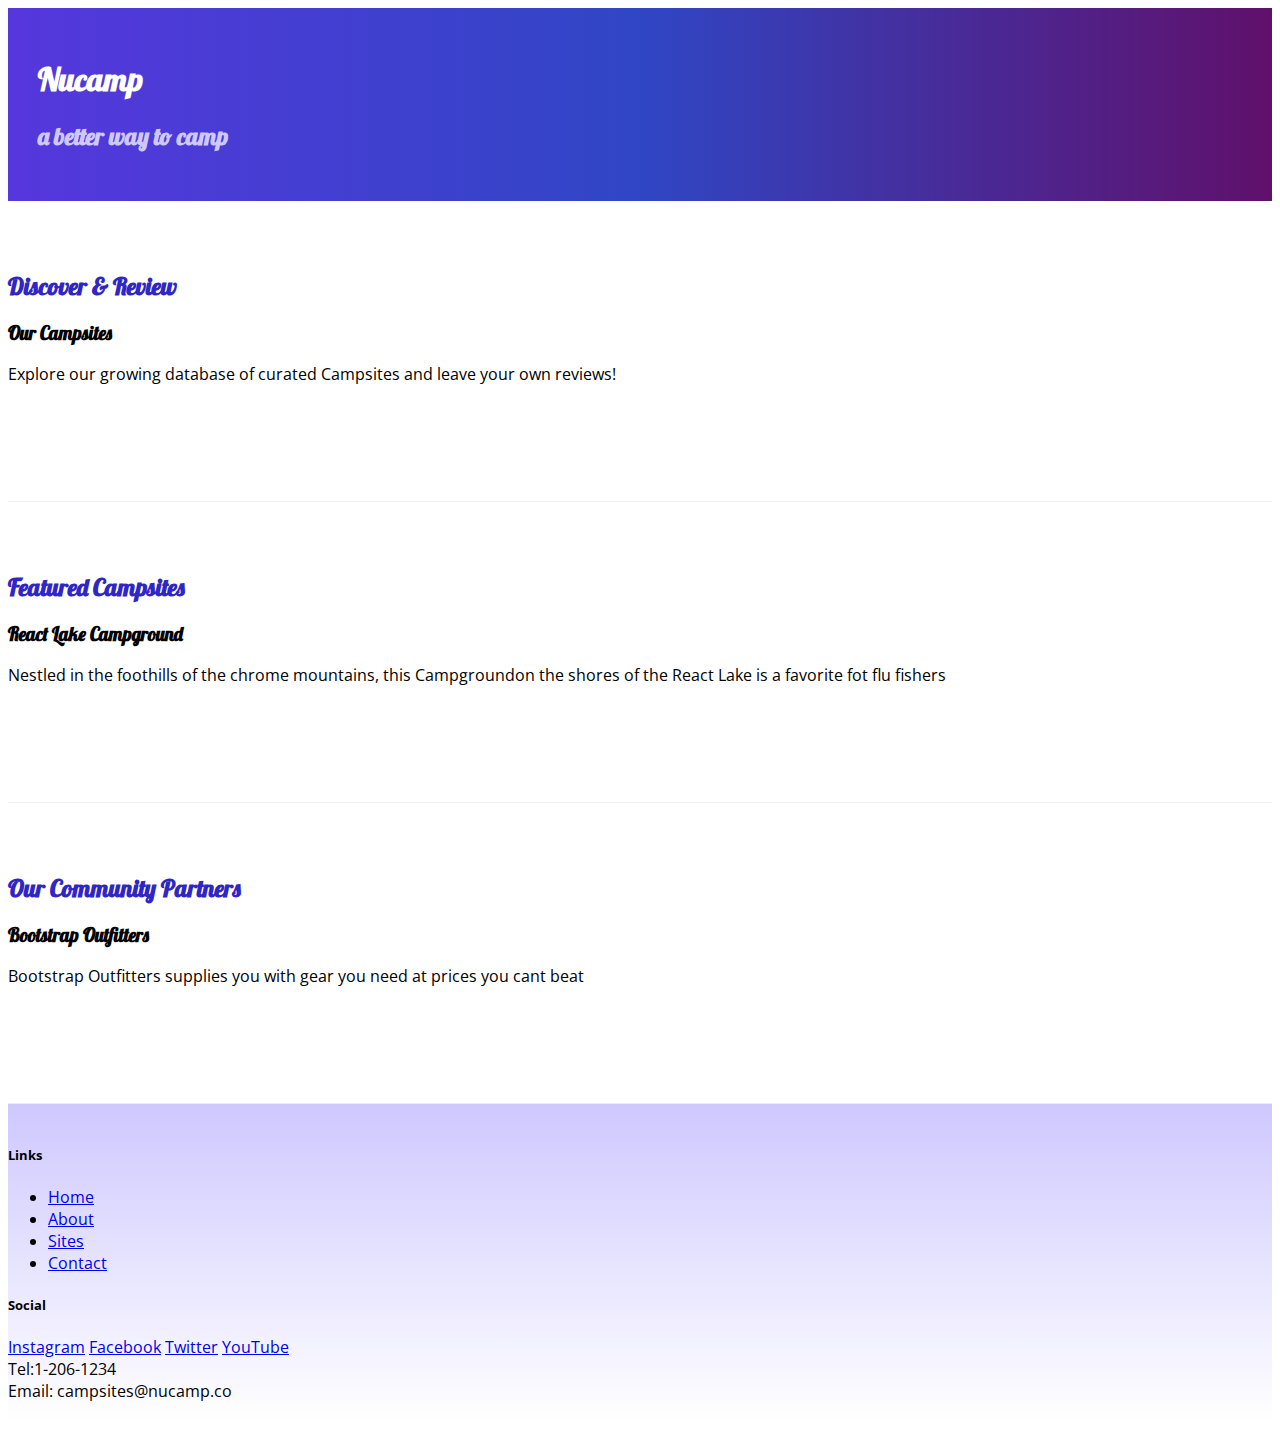
==== index.html @ 84087cc7 "Adding Custom Styles" ====
<!DOCTYPE html>
<html lang="en">
<head>
    <meta charset="UTF-8">
    <meta name="viewport" content="width=device-width, initial-scale=1.0">

    <!--bootstrap link-->
    <link href="https://cdn.jsdelivr.net/npm/bootstrap@5.2.3/dist/css/bootstrap.min.css" rel="stylesheet" integrity="sha384-rbsA2VBKQhggwzxH7pPCaAqO46MgnOM80zW1RWuH61DGLwZJEdK2Kadq2F9CUG65" crossorigin="anonymous"/>
    <!--other links-->
    <link rel="stylesheet" href="https://fonts.googleapis.com/css?family=Lobster|Open+Sans" />
    <link rel="stylesheet" href="css/style.css">

    <title>Nucamp: A Better way To Camp</title>
</head>
<body>

    <!--header-->
    <header>
        <div class="container">
            <div class="row">
                <div class="col">
                    <h1>Nucamp</h1>
                    <h2>a better way to camp</h2>
                </div>
            </div>        
        </div>
    </header>

    <!--main section-->
    <main class="container" >

        <!--discover section-->
        <section class="row row-content aligh-items-centre">
            <div class="col-sm-4 col-md-3 order-sm-last">
                <h2 class="text-sm-end">Discover & Review</h2>
            </div>
            <div class="col">
                <h3>Our Campsites</h3>
                <p>Explore our growing database of curated Campsites and leave your own reviews!</p>
            </div>
        </section>

        <!--feature section-->
        <section class="row row-content aligh-items-centre">
            <div class="col-sm-4 col-md-3">
                <h2 class="text-sm-end">Featured Campsites</h2>
            </div>    
            <div class="col">    
                <h3>React Lake Campground</h3>
                <p>Nestled in the foothills of the chrome mountains, this Campgroundon the shores of the React Lake is a favorite fot flu fishers</p>
            </div>    
            
        </section>

        <!--partner section-->
        <section class="row row-content aligh-items-centre">
            <div class="col-sm-4 col-md-3 order-sm-last">
                <h2 class="text-sm-end">Our Community Partners</h2>
            </div>
            <div class="col">
                <h3>Bootstrap Outfitters</h3>
                <p>Bootstrap Outfitters supplies you with gear you need at prices you cant beat </p>
            </div>
        </section>
    </main>

    <!--footer-->
    <footer>
        <div class="container">
            <div class="row">
                <div class="col-4 col-sm-2 offset-1">
                    <h5>Links</h5>
                    <ul class="list-unstyled">
                        <li><a href="#">Home</a></li>
                        <li><a href="#">About</a></li>
                        <li><a href="#">Sites</a></li>
                        <li><a href="#">Contact</a></li>
                </div>
                <div class="col-6 col-sm-5 text-centre">
                    <h5>Social</h5>
                    <a href="http://instagram.com/">Instagram</a>
                    <a href="http://facebook.com/">Facebook</a>
                    <a href="http://twitter.com/">Twitter</a>
                    <a href="http://youtube.com/">YouTube</a>
                </div>
                <div class="col-sm-4 text-centre">
                    Tel:1-206-1234<br>
                    Email: campsites@nucamp.co
                </div>
            </div>
        </div>        
    </footer>

    <script src="https://cdn.jsdelivr.net/npm/bootstrap@5.2.3/dist/js/bootstrap.bundle.min.js" integrity="sha384-kenU1KFdBIe4zVF0s0G1M5b4hcpxyD9F7jL+jjXkk+Q2h455rYXK/7HAuoJl+0I4" crossorigin="anonymous"></script>    
    
</body>
</html>
---- css/style.css ----
body{
    font-family: "Open Sans", sans-serif;
}

h1, h2, h3{
    font-family: "Lobster", cursive;
}

h2{
    color: #3026C5;
}

header{
    padding: 30px;
    background-image: linear-gradient(to right, #5637DD, #3046C5, #60106B);
    color: white;
}

header h2{
    color: #CEC8FF;
}

footer{
    background-image: linear-gradient(#CEC8FF, white);
    padding: 20px 0;
}

.row-content{
    padding: 50px 0;
    border-bottom: 1px ridge;
    min-height: 200px;
}
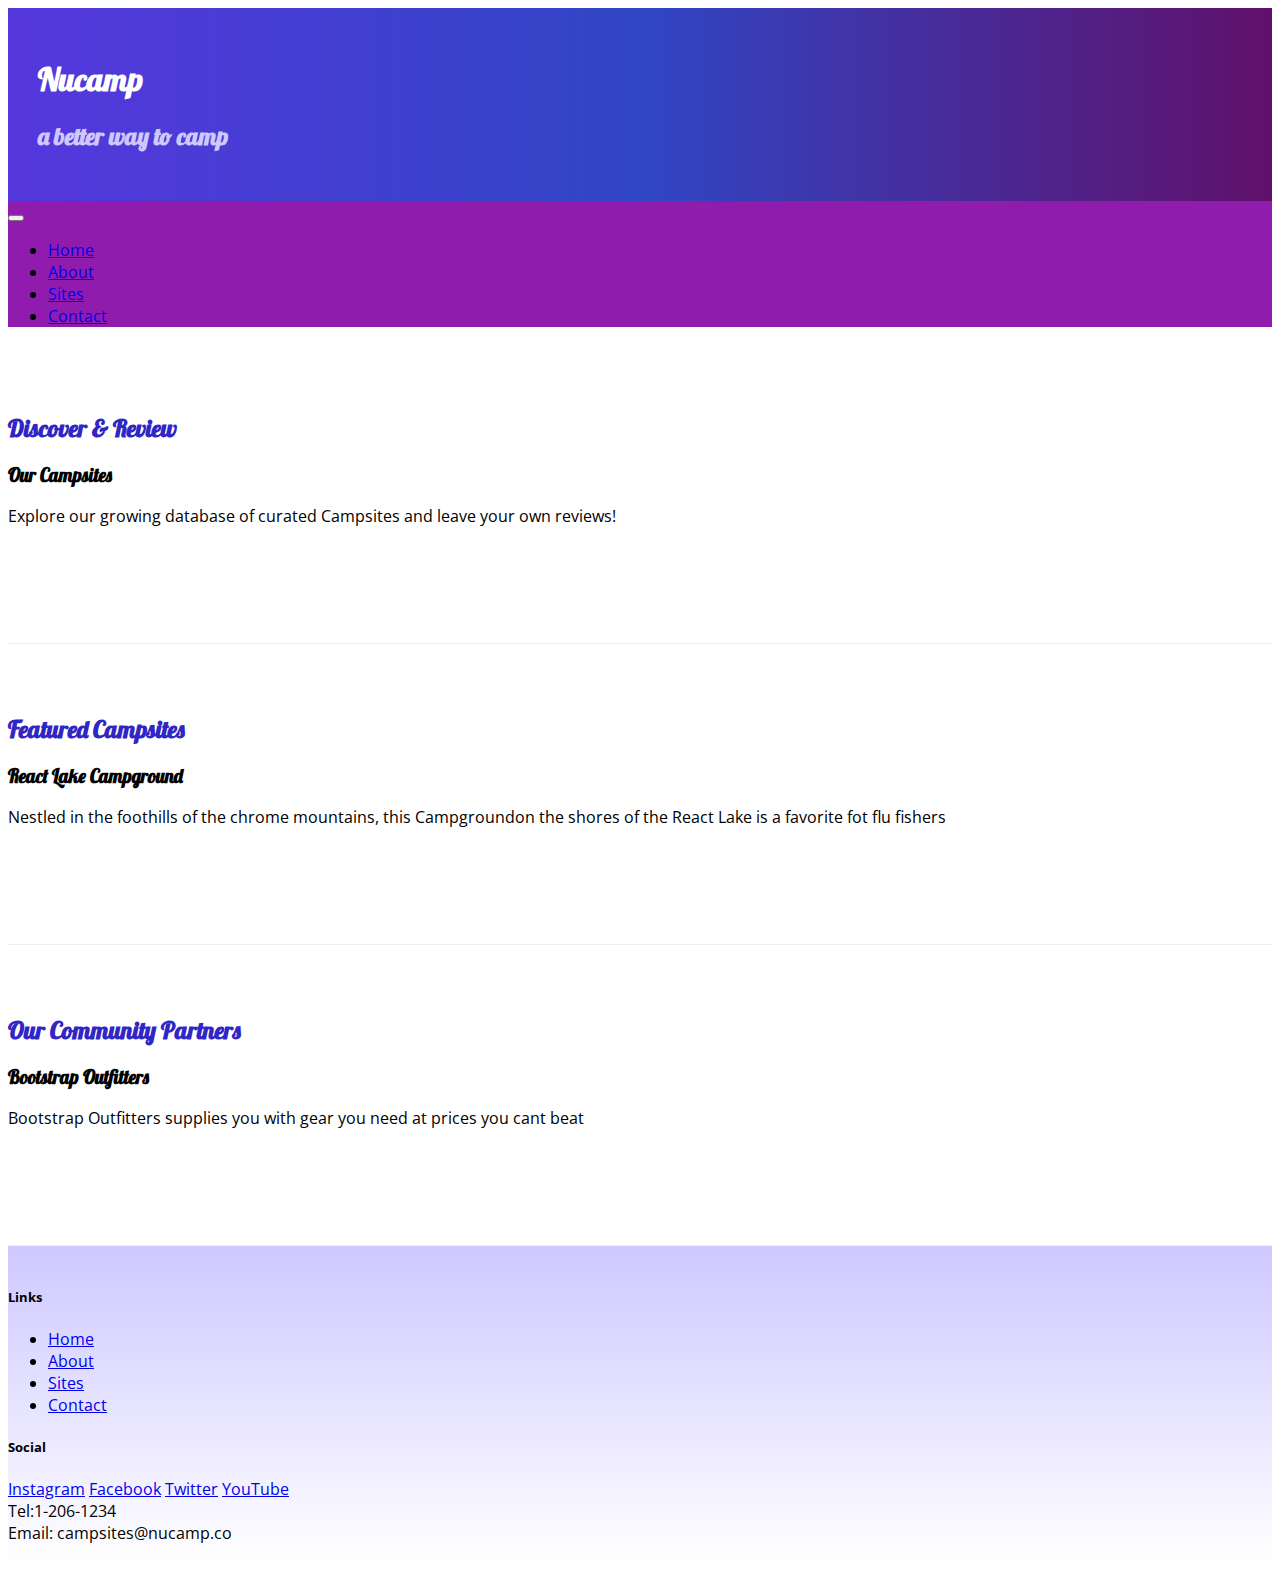
==== commit a7562984: "Added AboutUs page, navbar and breadcrumbs" ====
--- a/index.html
+++ b/index.html
@@ -12,6 +12,7 @@
 
     <title>Nucamp: A Better way To Camp</title>
 </head>
+
 <body>
 
     <!--header-->
@@ -25,6 +26,24 @@
             </div>        
         </div>
     </header>
+
+    <!-- navbar -->
+    <nav class="navbar navbar-expand-sm navbar-dark sticky-top">
+        <div class="container">
+            <button class="navbar-toggler ms-auto" type="button" data-bs-toggle="collapse" data-bs-target="#nucampNavbar">
+                <span class="navbar-toggler-icon"></span>
+            </button>
+            <div class="collapse navbar-collapse" id="nucampNavbar">
+                <ul class="navbar-nav">
+                    <li class="nav-item"><a class="nav-link active" href="#">Home</a></li>
+                    <li class="nav-item"><a class="nav-link" href="aboutus.html">About</a></li>
+                    <li class="nav-item"><a class="nav-link" href="#">Sites</a></li>
+                    <li class="nav-item"><a class="nav-link" href="#">Contact</a></li>
+                </ul>
+            </div>
+        </div>
+        
+    </nav>  
 
     <!--main section-->
     <main class="container" >
--- a/css/style.css
+++ b/css/style.css
@@ -29,4 +29,8 @@
     padding: 50px 0;
     border-bottom: 1px ridge;
     min-height: 200px;
+}
+
+.navbar{
+    background-color: #901CAD;
 }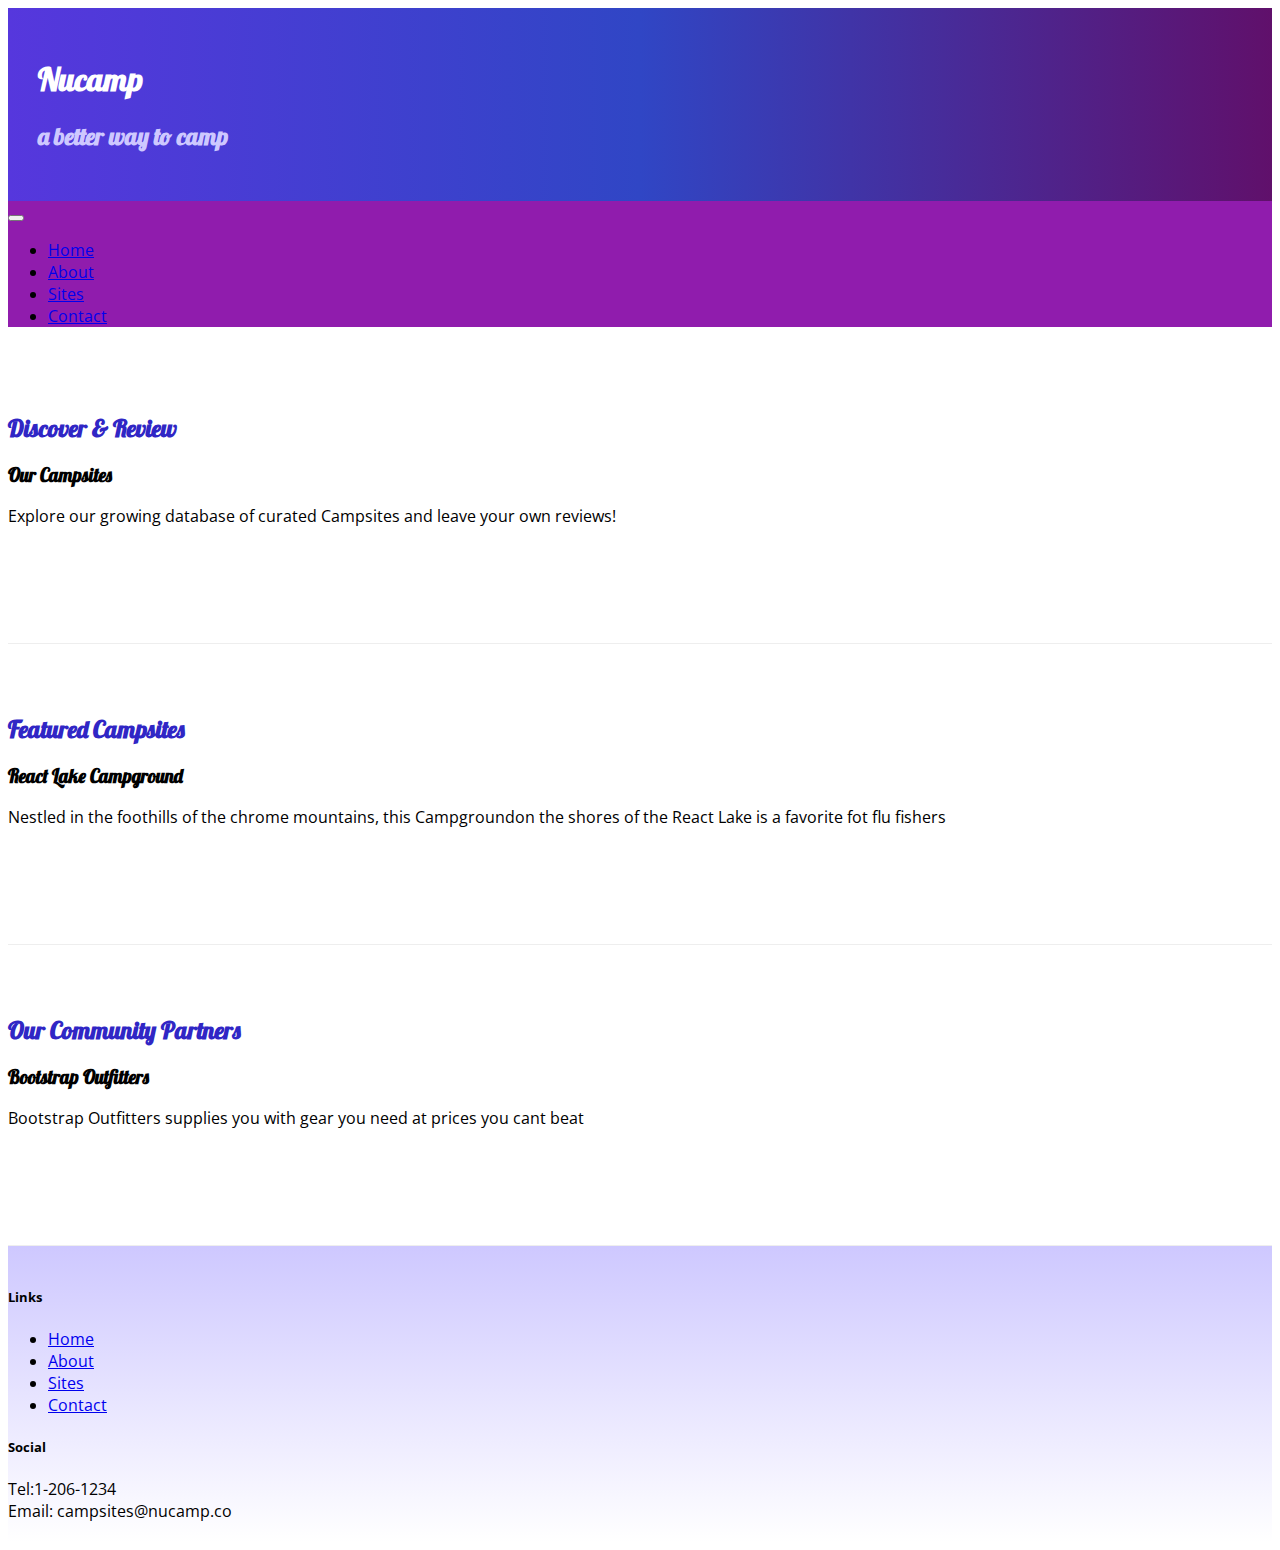
==== commit 99fd7033: "Added icons" ====
--- a/index.html
+++ b/index.html
@@ -6,6 +6,8 @@
 
     <!--bootstrap link-->
     <link href="https://cdn.jsdelivr.net/npm/bootstrap@5.2.3/dist/css/bootstrap.min.css" rel="stylesheet" integrity="sha384-rbsA2VBKQhggwzxH7pPCaAqO46MgnOM80zW1RWuH61DGLwZJEdK2Kadq2F9CUG65" crossorigin="anonymous"/>
+    <!--fontawesome-->
+    <link rel="stylesheet" href="https://cdnjs.cloudflare.com/ajax/libs/font-awesome/6.2.1/css/all.min.css" integrity="sha512-MV7K8+y+gLIBoVD59lQIYicR65iaqukzvf/nwasF0nqhPay5w/9lJmVM2hMDcnK1OnMGCdVK+iQrJ7lzPJQd1w==" crossorigin="anonymous" referrerpolicy="no-referrer"/>
     <!--other links-->
     <link rel="stylesheet" href="https://fonts.googleapis.com/css?family=Lobster|Open+Sans" />
     <link rel="stylesheet" href="css/style.css">
@@ -35,10 +37,10 @@
             </button>
             <div class="collapse navbar-collapse" id="nucampNavbar">
                 <ul class="navbar-nav">
-                    <li class="nav-item"><a class="nav-link active" href="#">Home</a></li>
-                    <li class="nav-item"><a class="nav-link" href="aboutus.html">About</a></li>
-                    <li class="nav-item"><a class="nav-link" href="#">Sites</a></li>
-                    <li class="nav-item"><a class="nav-link" href="#">Contact</a></li>
+                    <li class="nav-item"><a class="nav-link active" href="#"><i class="fa-solid fa-house fa-lg"></i> Home</a></li>
+                    <li class="nav-item"><a class="nav-link" href="aboutus.html"><i class="fa-solid fa-info fa-lg"></i> About</a></li>
+                    <li class="nav-item"><a class="nav-link" href="#"><i class="fa-solid fa-list fa-lg"></i> Sites</a></li>
+                    <li class="nav-item"><a class="nav-link" href="#"><i class="fa-solid fa-address-card fa-lg"></i> Contact</a></li>
                 </ul>
             </div>
         </div>
@@ -97,14 +99,14 @@
                 </div>
                 <div class="col-6 col-sm-5 text-centre">
                     <h5>Social</h5>
-                    <a href="http://instagram.com/">Instagram</a>
-                    <a href="http://facebook.com/">Facebook</a>
-                    <a href="http://twitter.com/">Twitter</a>
-                    <a href="http://youtube.com/">YouTube</a>
+                    <a href="http://instagram.com/"><i class="fa-brands fa-instagram fa-xl"></i></a>
+                    <a href="http://facebook.com/"><i class="fa-brands fa-facebook fa-xl"></i></a>
+                    <a href="http://twitter.com/"><i class="fa-brands fa-twitter fa-xl"></i></a>
+                    <a href="http://youtube.com/"><i class="fa-brands fa-youtube fa-xl"></i></a>
                 </div>
                 <div class="col-sm-4 text-centre">
-                    Tel:1-206-1234<br>
-                    Email: campsites@nucamp.co
+                    <i class="fa-solid fa-phone fa-lg text-primary"></i> Tel:1-206-1234<br>
+                    <i class="fa-solid fa-envelope fa-lg text-primary"></i> Email: campsites@nucamp.co
                 </div>
             </div>
         </div>        
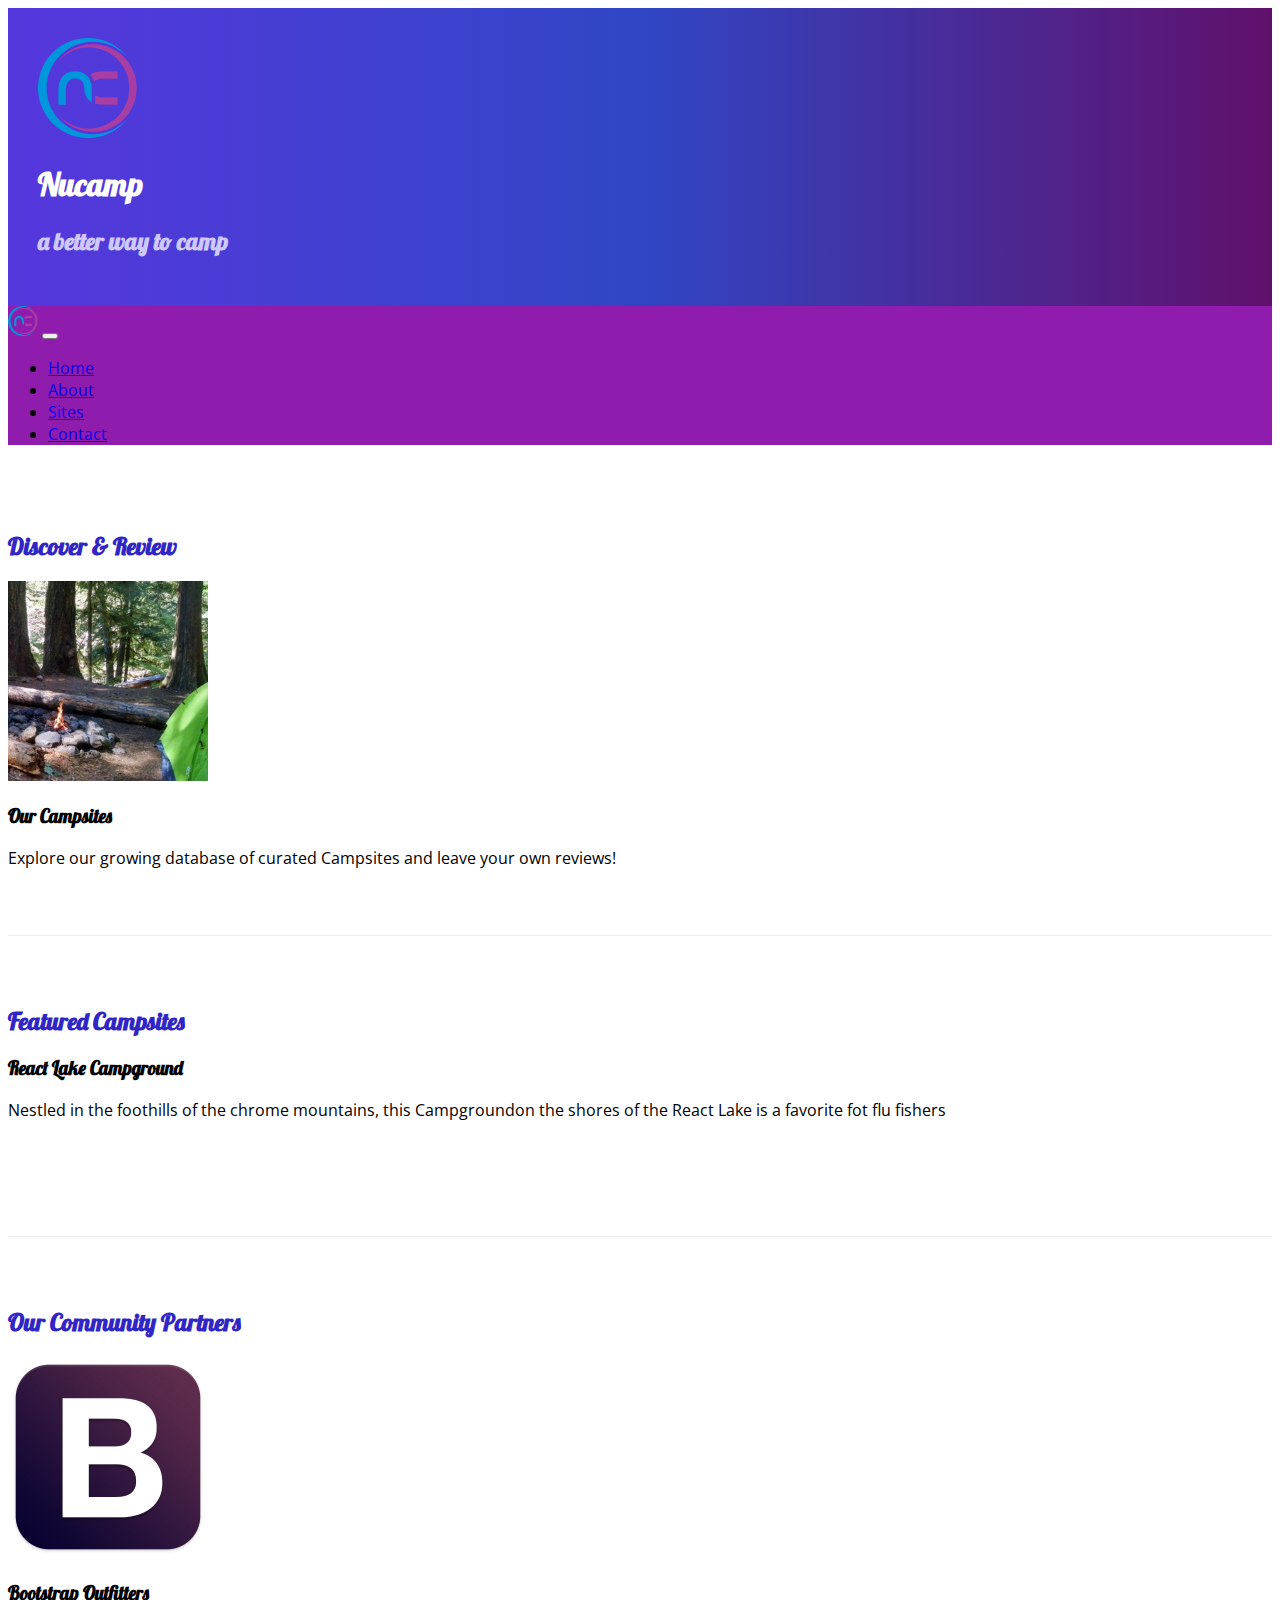
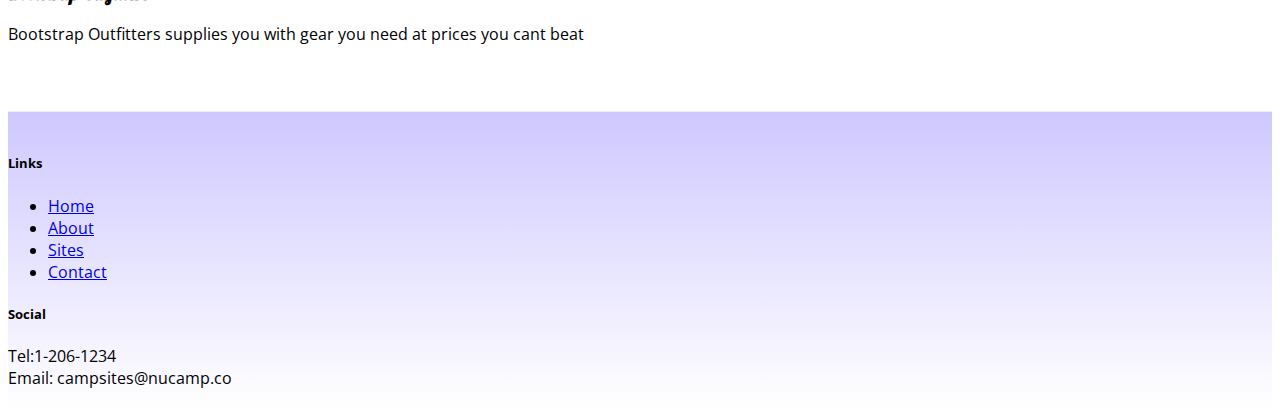
==== commit 4b136a20: "Images and Flex Utility" ====
--- a/index.html
+++ b/index.html
@@ -21,6 +21,9 @@
     <header>
         <div class="container">
             <div class="row">
+                <div class="col-4 col-sm-3 col-md-2 align-self-centre">
+                    <img src="img/img/logo.png" class="img-fluid">
+                </div>
                 <div class="col">
                     <h1>Nucamp</h1>
                     <h2>a better way to camp</h2>
@@ -32,7 +35,8 @@
     <!-- navbar -->
     <nav class="navbar navbar-expand-sm navbar-dark sticky-top">
         <div class="container">
-            <button class="navbar-toggler ms-auto" type="button" data-bs-toggle="collapse" data-bs-target="#nucampNavbar">
+            <a href="#" class="navbar-brand"><img src="img/img/logo.png" height="30" width="30"></a>
+            <button class="navbar-toggler" type="button" data-bs-toggle="collapse" data-bs-target="#nucampNavbar">
                 <span class="navbar-toggler-icon"></span>
             </button>
             <div class="collapse navbar-collapse" id="nucampNavbar">
@@ -40,7 +44,7 @@
                     <li class="nav-item"><a class="nav-link active" href="#"><i class="fa-solid fa-house fa-lg"></i> Home</a></li>
                     <li class="nav-item"><a class="nav-link" href="aboutus.html"><i class="fa-solid fa-info fa-lg"></i> About</a></li>
                     <li class="nav-item"><a class="nav-link" href="#"><i class="fa-solid fa-list fa-lg"></i> Sites</a></li>
-                    <li class="nav-item"><a class="nav-link" href="#"><i class="fa-solid fa-address-card fa-lg"></i> Contact</a></li>
+                    <li class="nav-item"><a class="nav-link" href="contactus.html"><i class="fa-solid fa-address-card fa-lg"></i> Contact</a></li>
                 </ul>
             </div>
         </div>
@@ -56,8 +60,13 @@
                 <h2 class="text-sm-end">Discover & Review</h2>
             </div>
             <div class="col">
-                <h3>Our Campsites</h3>
-                <p>Explore our growing database of curated Campsites and leave your own reviews!</p>
+                <div class="d-flex">
+                    <img src="img/img/breadcrumb-trail-thumb.jpg" alt="breadcrumb trail" class="me-3 img-thumbnail">
+                    <div class="align-self-centre">
+                        <h3>Our Campsites</h3>
+                        <p>Explore our growing database of curated Campsites and leave your own reviews!</p>
+                    </div>
+                </div>
             </div>
         </section>
 
@@ -79,8 +88,13 @@
                 <h2 class="text-sm-end">Our Community Partners</h2>
             </div>
             <div class="col">
-                <h3>Bootstrap Outfitters</h3>
-                <p>Bootstrap Outfitters supplies you with gear you need at prices you cant beat </p>
+                <div class="d-flex">
+                    <img src="img/img/bootstrap-thumb.png" alt="Bootstrap Outfitters" class="me-3 img-thumbnail">
+                    <div class="align-self-centre">
+                        <h3>Bootstrap Outfitters</h3>
+                        <p>Bootstrap Outfitters supplies you with gear you need at prices you cant beat </p>
+                    </div>
+                </div>
             </div>
         </section>
     </main>
@@ -93,9 +107,9 @@
                     <h5>Links</h5>
                     <ul class="list-unstyled">
                         <li><a href="#">Home</a></li>
-                        <li><a href="#">About</a></li>
+                        <li><a href="aboutus.html">About</a></li>
                         <li><a href="#">Sites</a></li>
-                        <li><a href="#">Contact</a></li>
+                        <li><a href="contactus.html">Contact</a></li>
                 </div>
                 <div class="col-6 col-sm-5 text-centre">
                     <h5>Social</h5>
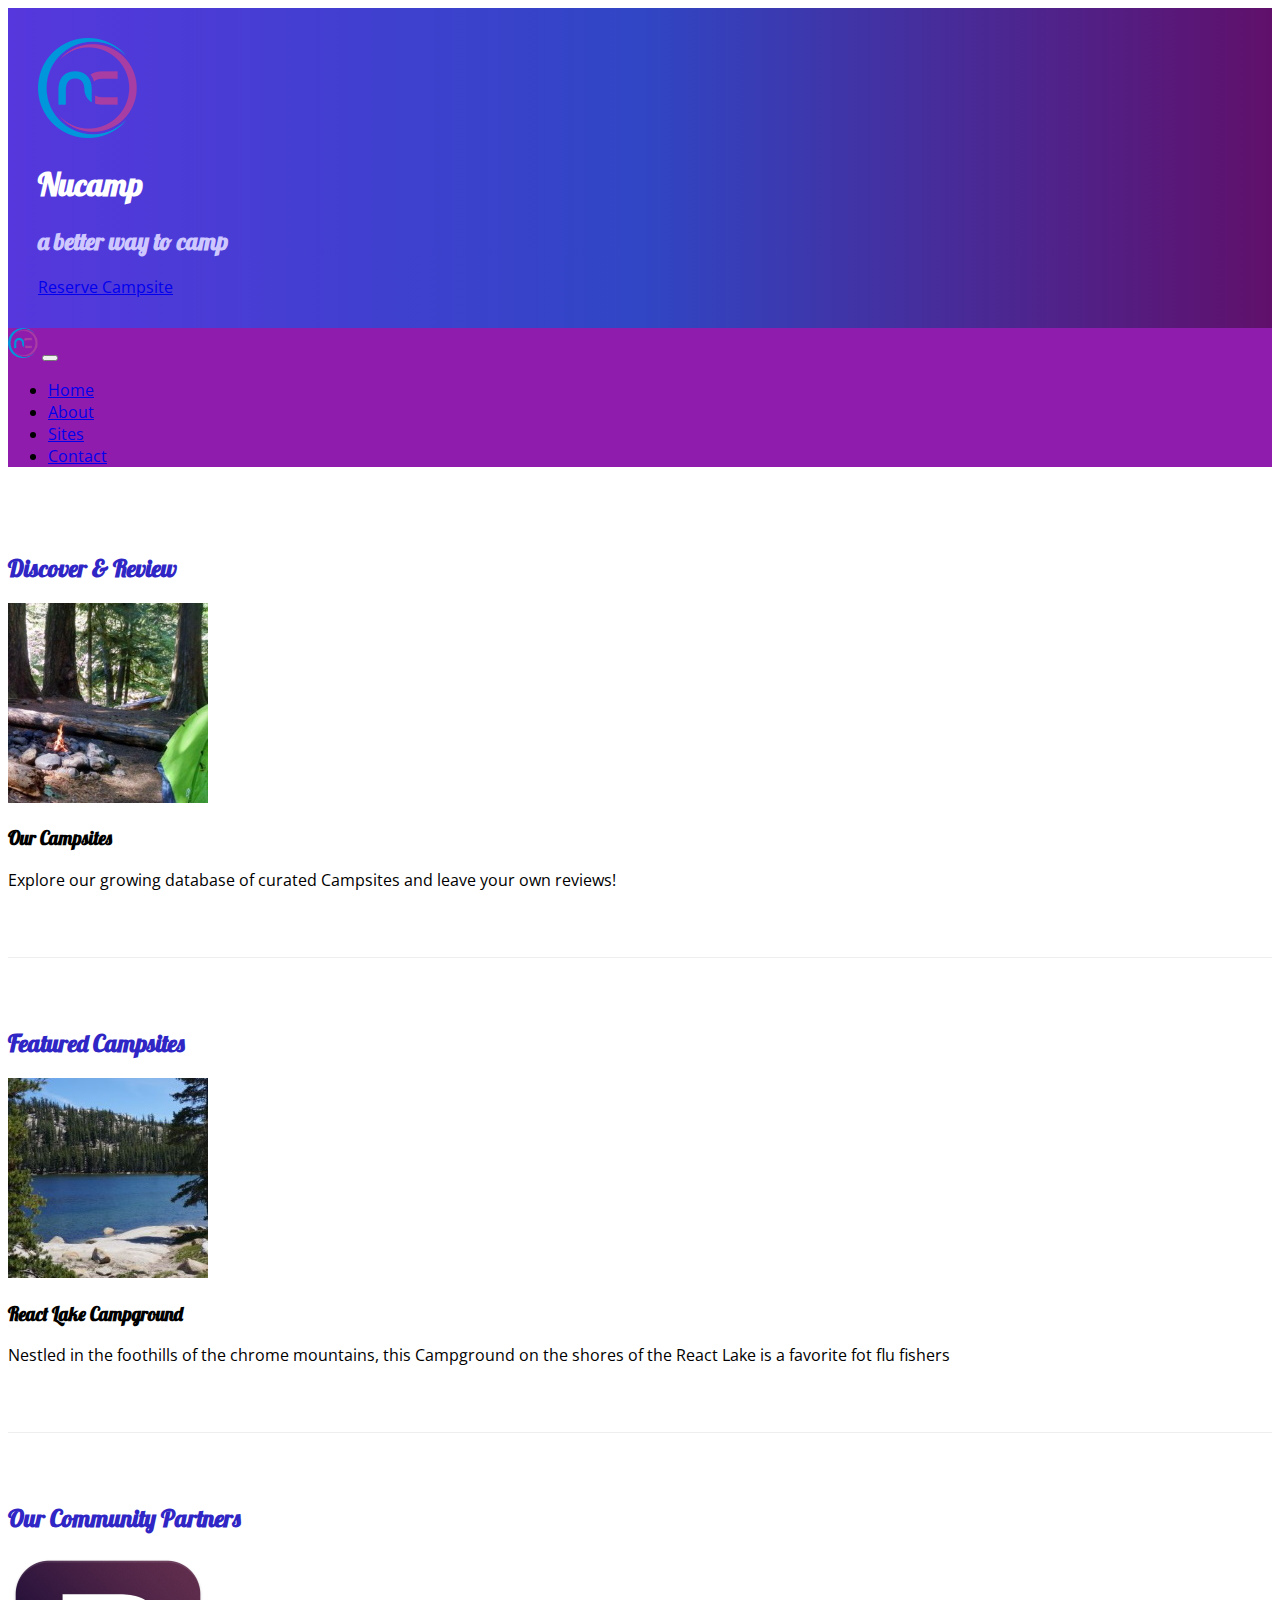
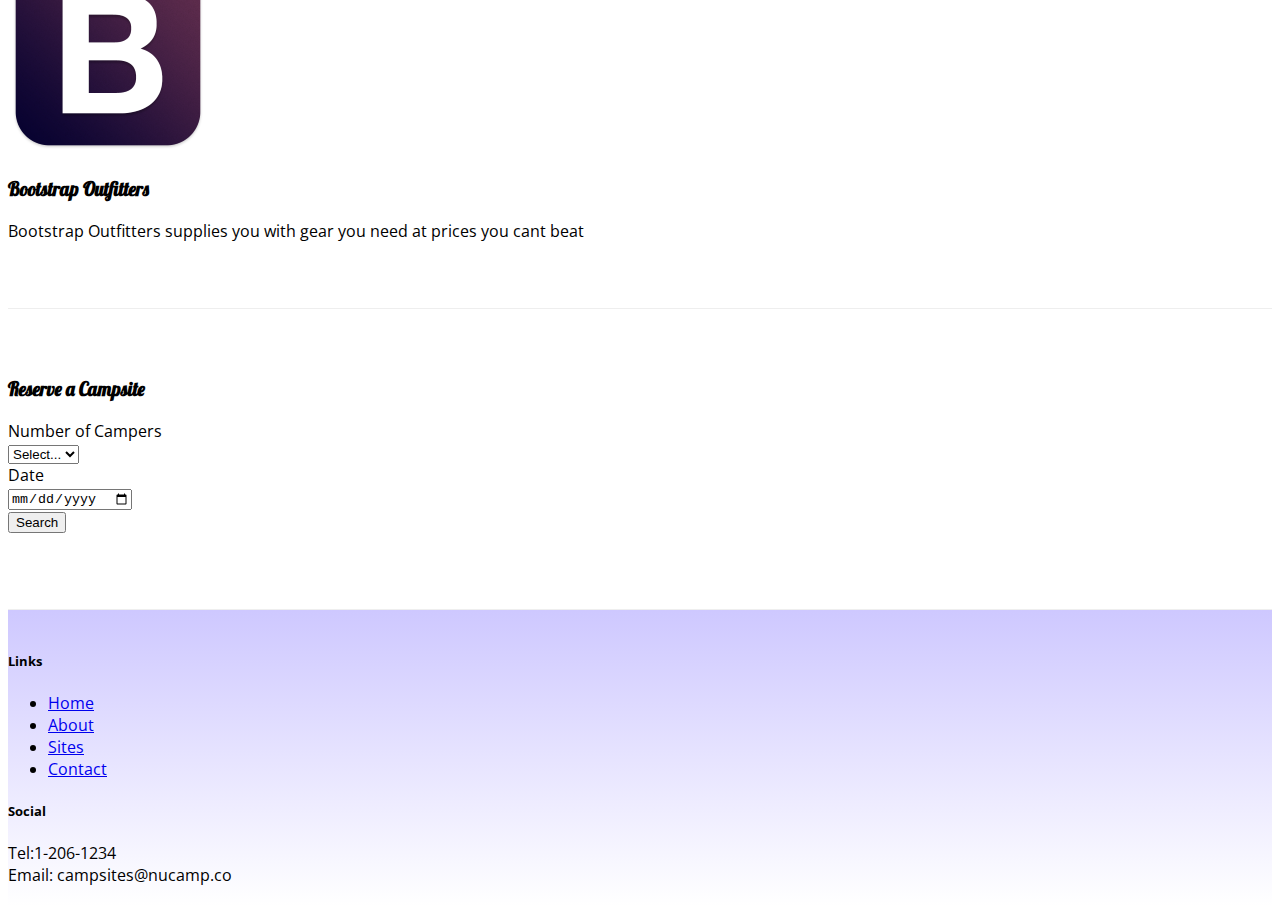
==== commit 26039514: "Week 3 Workshop" ====
--- a/index.html
+++ b/index.html
@@ -28,7 +28,10 @@
                     <h1>Nucamp</h1>
                     <h2>a better way to camp</h2>
                 </div>
-            </div>        
+                <div class="col-2 d-flex justify-content-end align-items-center">
+                    <a href="#numberOfCampers" class="btn btn-info text-white">Reserve Campsite</a>
+                </div>
+            </div>       
         </div>
     </header>
 
@@ -75,9 +78,14 @@
             <div class="col-sm-4 col-md-3">
                 <h2 class="text-sm-end">Featured Campsites</h2>
             </div>    
-            <div class="col">    
-                <h3>React Lake Campground</h3>
-                <p>Nestled in the foothills of the chrome mountains, this Campgroundon the shores of the React Lake is a favorite fot flu fishers</p>
+            <div class="col">
+                <div class="d-flex flex-row-reverse">
+                    <img src="img/img/react-lake-thumb.jpg" alt="React Lake" class="me-3 img-thumbnail">
+                    <div class="align-self-centre">
+                        <h3>React Lake Campground</h3>
+                        <p>Nestled in the foothills of the chrome mountains, this Campground on the shores of the React Lake is a favorite fot flu fishers</p>
+                    </div>
+                </div>
             </div>    
             
         </section>
@@ -93,6 +101,44 @@
                     <div class="align-self-centre">
                         <h3>Bootstrap Outfitters</h3>
                         <p>Bootstrap Outfitters supplies you with gear you need at prices you cant beat </p>
+                    </div>
+                </div>
+            </div>
+        </section>
+
+        <!--form content-->
+        <section class="row row-content">
+            <div class="col-sm-9 mx-auto">
+                <div class="card">
+                    <h3 class="card-header bg-info text-white">Reserve a Campsite</h3>
+                    <div class="card-body">
+                        <form class="reserveForm">
+                            <div class="row mb-3">
+                                <label for="numberOfCampers" class="col-form-label col">Number of Campers</label>
+                                <div class="col">
+                                    <select name="numberOfCampers" id="numberOfCampers" class="form-select">
+                                        <option value="selected">Select...</option>
+                                        <option value="1">1</option>
+                                        <option value="2">2</option>
+                                        <option value="3">3</option>
+                                        <option value="4">4</option>
+                                        <option value="5">5</option>
+                                        <option value="6">6</option>
+                                    </select>    
+                                </div>
+                            </div>
+                            <div class="row mb-3">
+                                 <label for="date" class="col-form-label">Date</label>
+                                 <div class="col">
+                                    <input type="date" class="form-control" id="date" name="date" placeholder="Select Date">
+                                 </div>
+                            </div>
+                            <div class="row">
+                                <div class="col">
+                                    <button class="btn btn-primary" type="submit">Search</button>
+                                </div>
+                            </div>
+                        </form>
                     </div>
                 </div>
             </div>
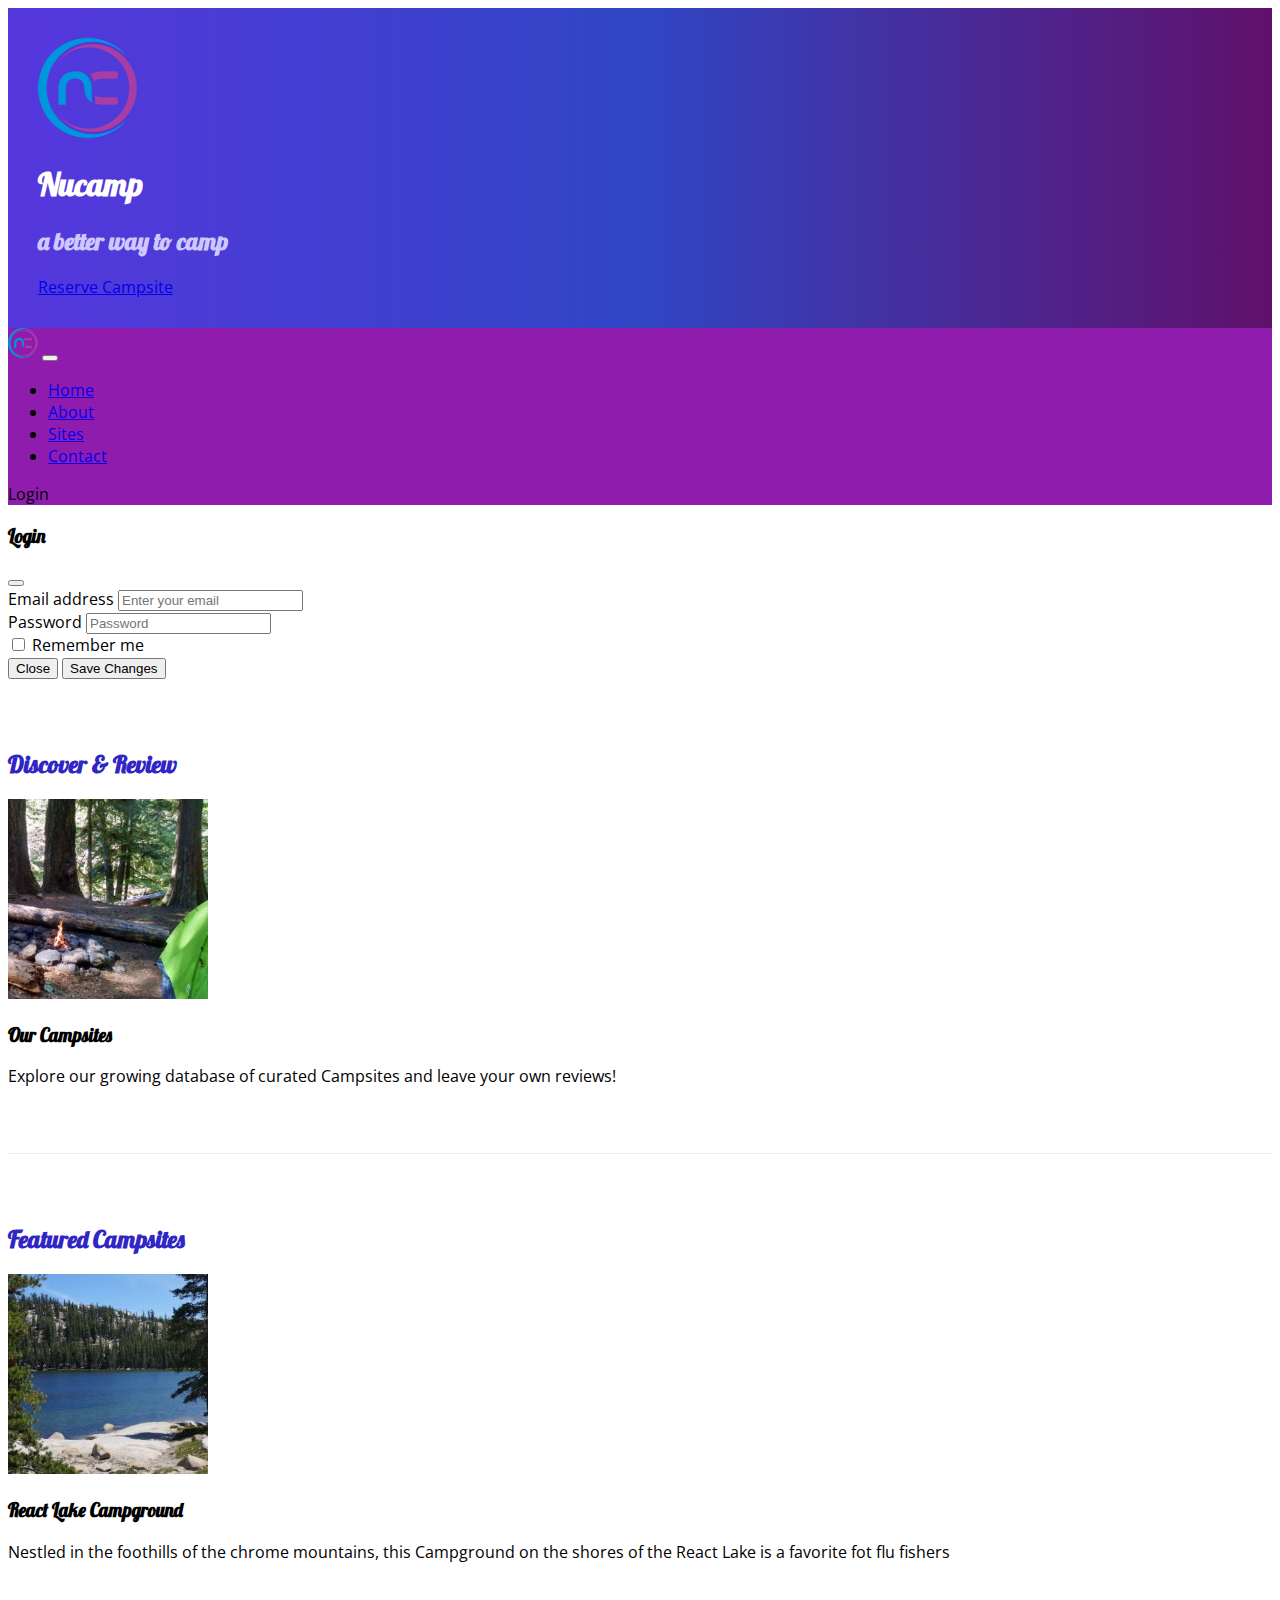
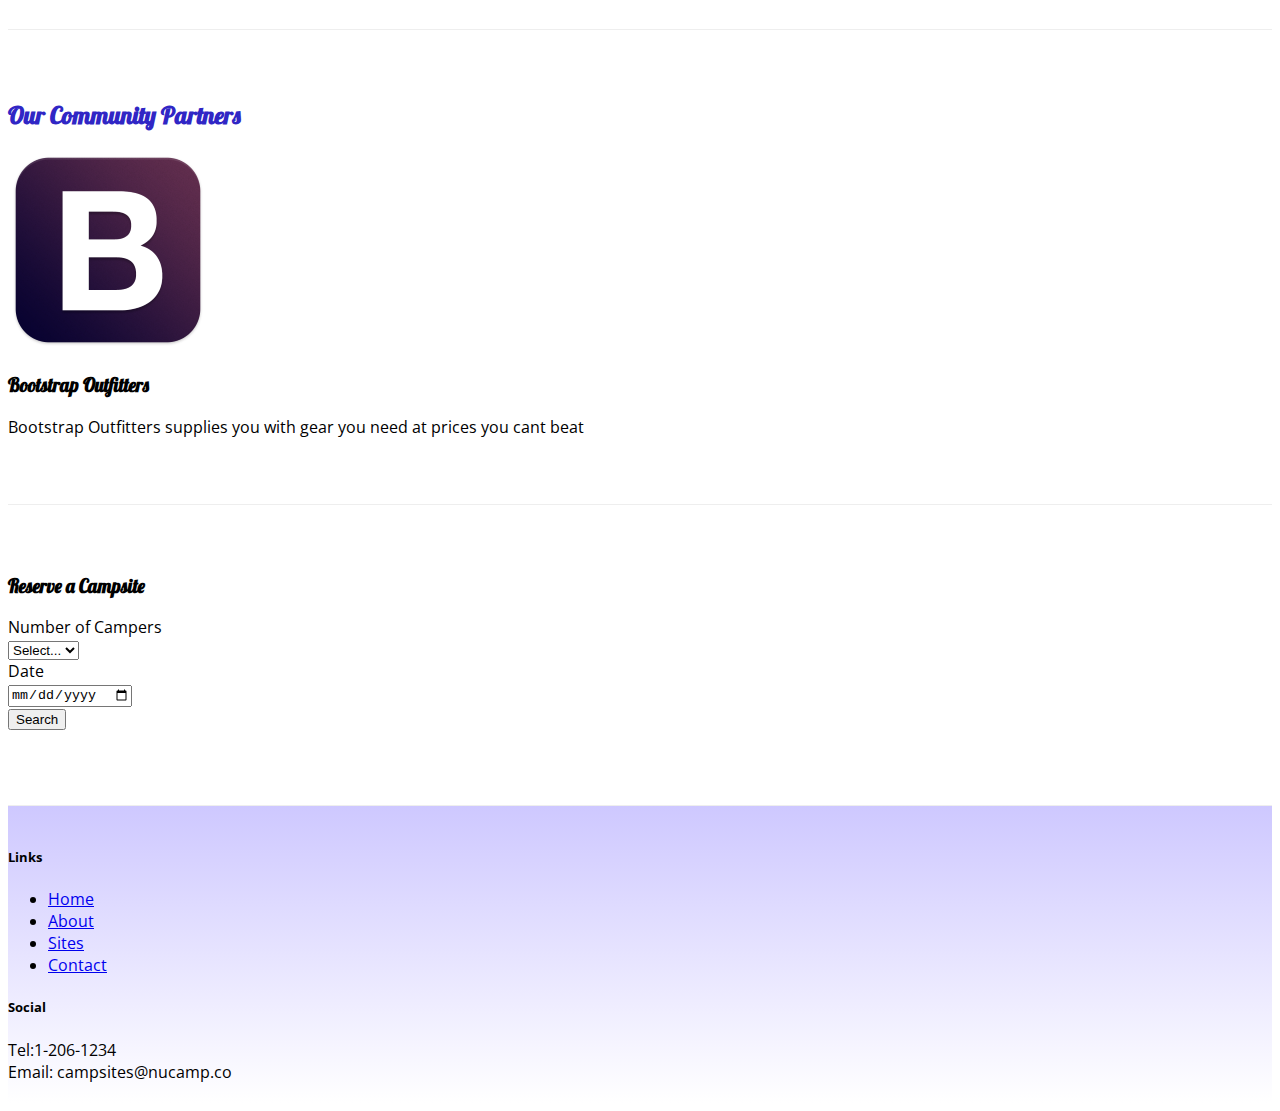
==== commit ec4fe117: "Modal" ====
--- a/index.html
+++ b/index.html
@@ -49,10 +49,52 @@
                     <li class="nav-item"><a class="nav-link" href="#"><i class="fa-solid fa-list fa-lg"></i> Sites</a></li>
                     <li class="nav-item"><a class="nav-link" href="contactus.html"><i class="fa-solid fa-address-card fa-lg"></i> Contact</a></li>
                 </ul>
+                <span class="navbar-text ms-auto">
+                    <a role="button" data-bs-toggle="modal" data-bs-target="#loginModal">
+                        <i class="fa-solid fa-right-to-bracket"></i>Login
+                    </a>
+                </span>
             </div>
         </div>
         
-    </nav>  
+    </nav>
+    <!--login modal-->
+    <div class="modal fade" id="loginModal">
+        <div class="modal-dialog bg-light">
+            <div class="modal-header">
+                <h3 class="modal-title">Login</h3>
+                <button class="btn-close" type="button" data-bs-dismiss="modal" aria-label="close"></button>
+            </div>
+            <div class="modal-body">
+                <div class="container-fluid">
+                    <form>
+                        <div class="row">
+                            <div class="mb-3 col-12">
+                                <label for="loginEmail" class="sr-only">Email address</label>
+                                <input type="email" class="form-control form-control-sm" placeholder="Enter your email" id="loginEmail">
+                            </div>
+                            <div class="mb-3 col-12">
+                                <label for="loginPassword" class="sr-only">Password</label>
+                                <input type="password" id="loginPassword" placeholder="Password" class="form-control form-control-sm">
+                            </div>
+                            <div class="col">
+                                <div class="form-check mb-3">
+                                    <input type="checkbox" class="form-check-input">
+                                    <label class="form-check-label">Remember me</label>
+                                </div>
+                            </div>
+                        </div>
+                        <div class="row">
+                            <div class="col">
+                                <button class="btn btn-secondary" type="button" data-bs-dismiss="modal">Close</button>
+                                <button class="btn btn-primary" type="button">Save Changes</button>
+                            </div>
+                        </div>
+                    </form>
+                </div>
+            </div>
+        </div>
+    </div>  
 
     <!--main section-->
     <main class="container" >
--- a/css/style.css
+++ b/css/style.css
@@ -33,4 +33,10 @@
 
 .navbar{
     background-color: #901CAD;
+}
+
+.tab-content{
+    border: 1px solid #DDD;
+    border-top: none;
+    padding: 10px;
 }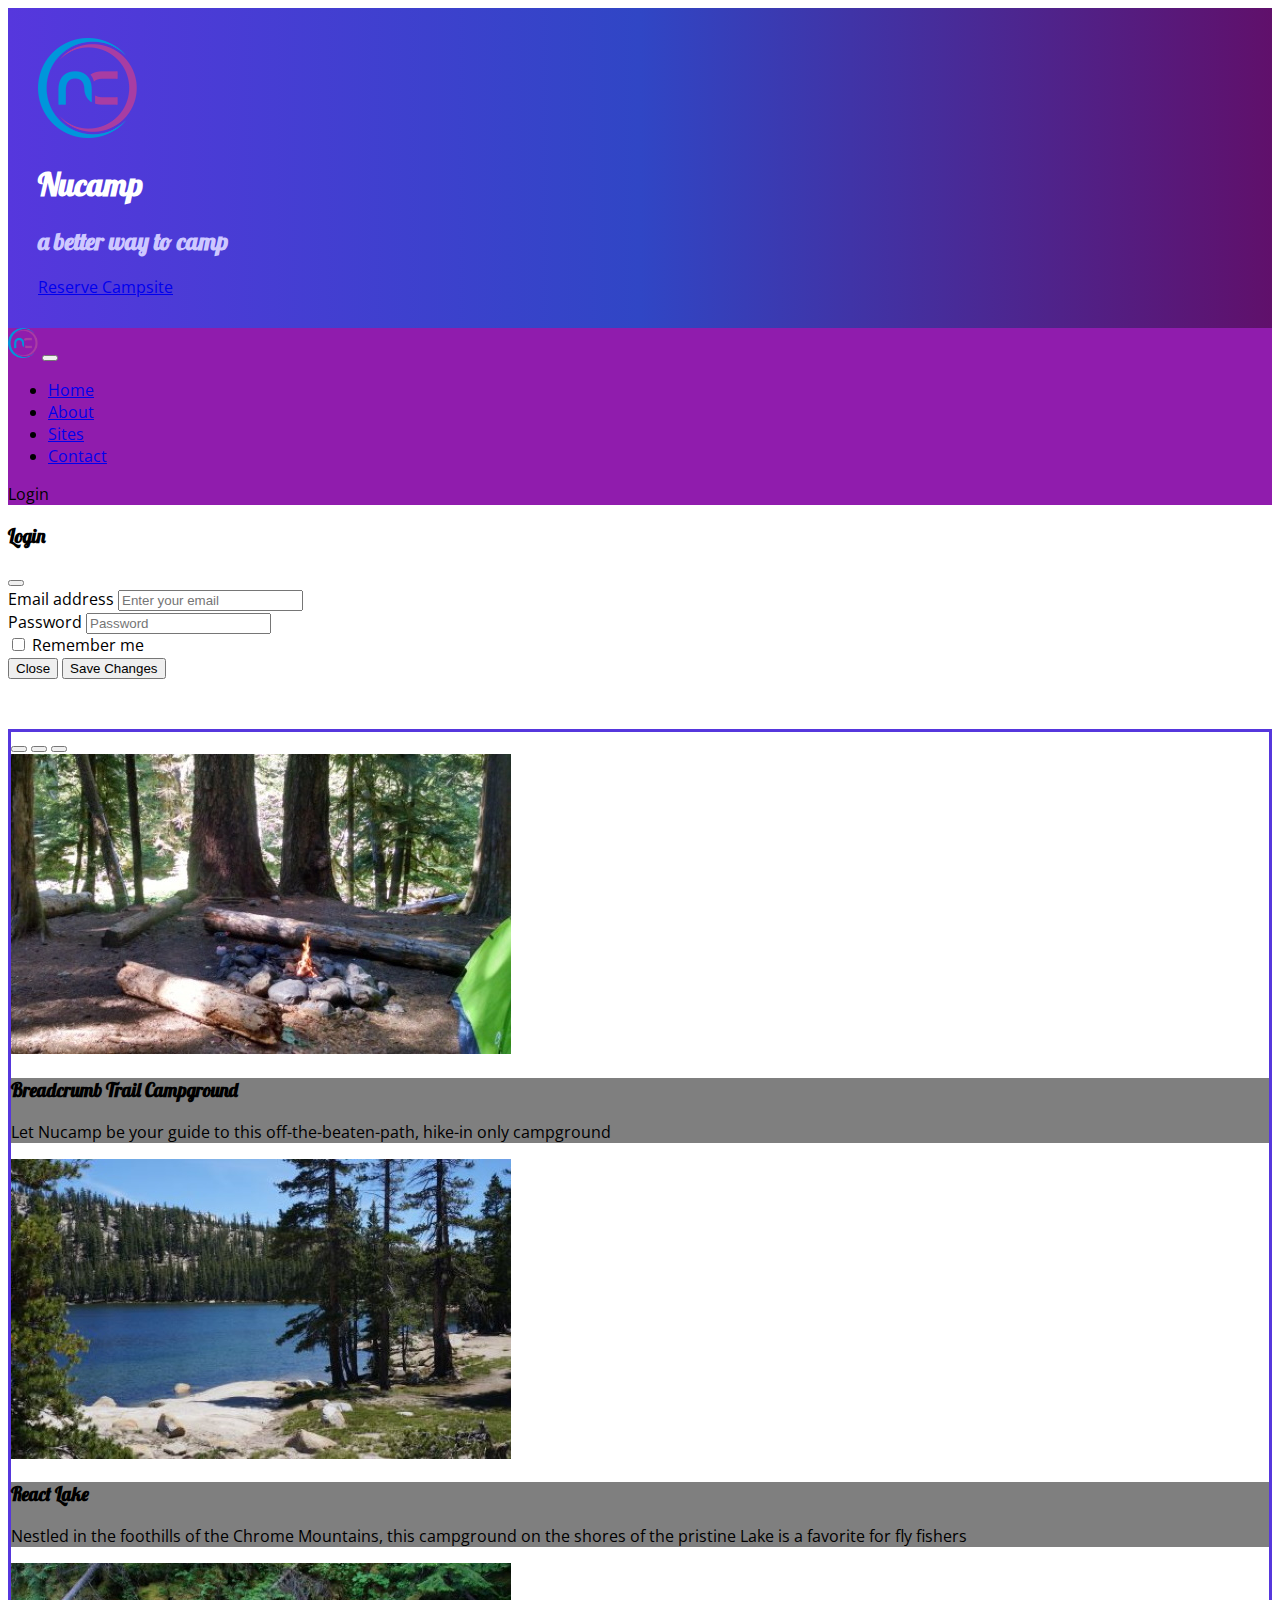
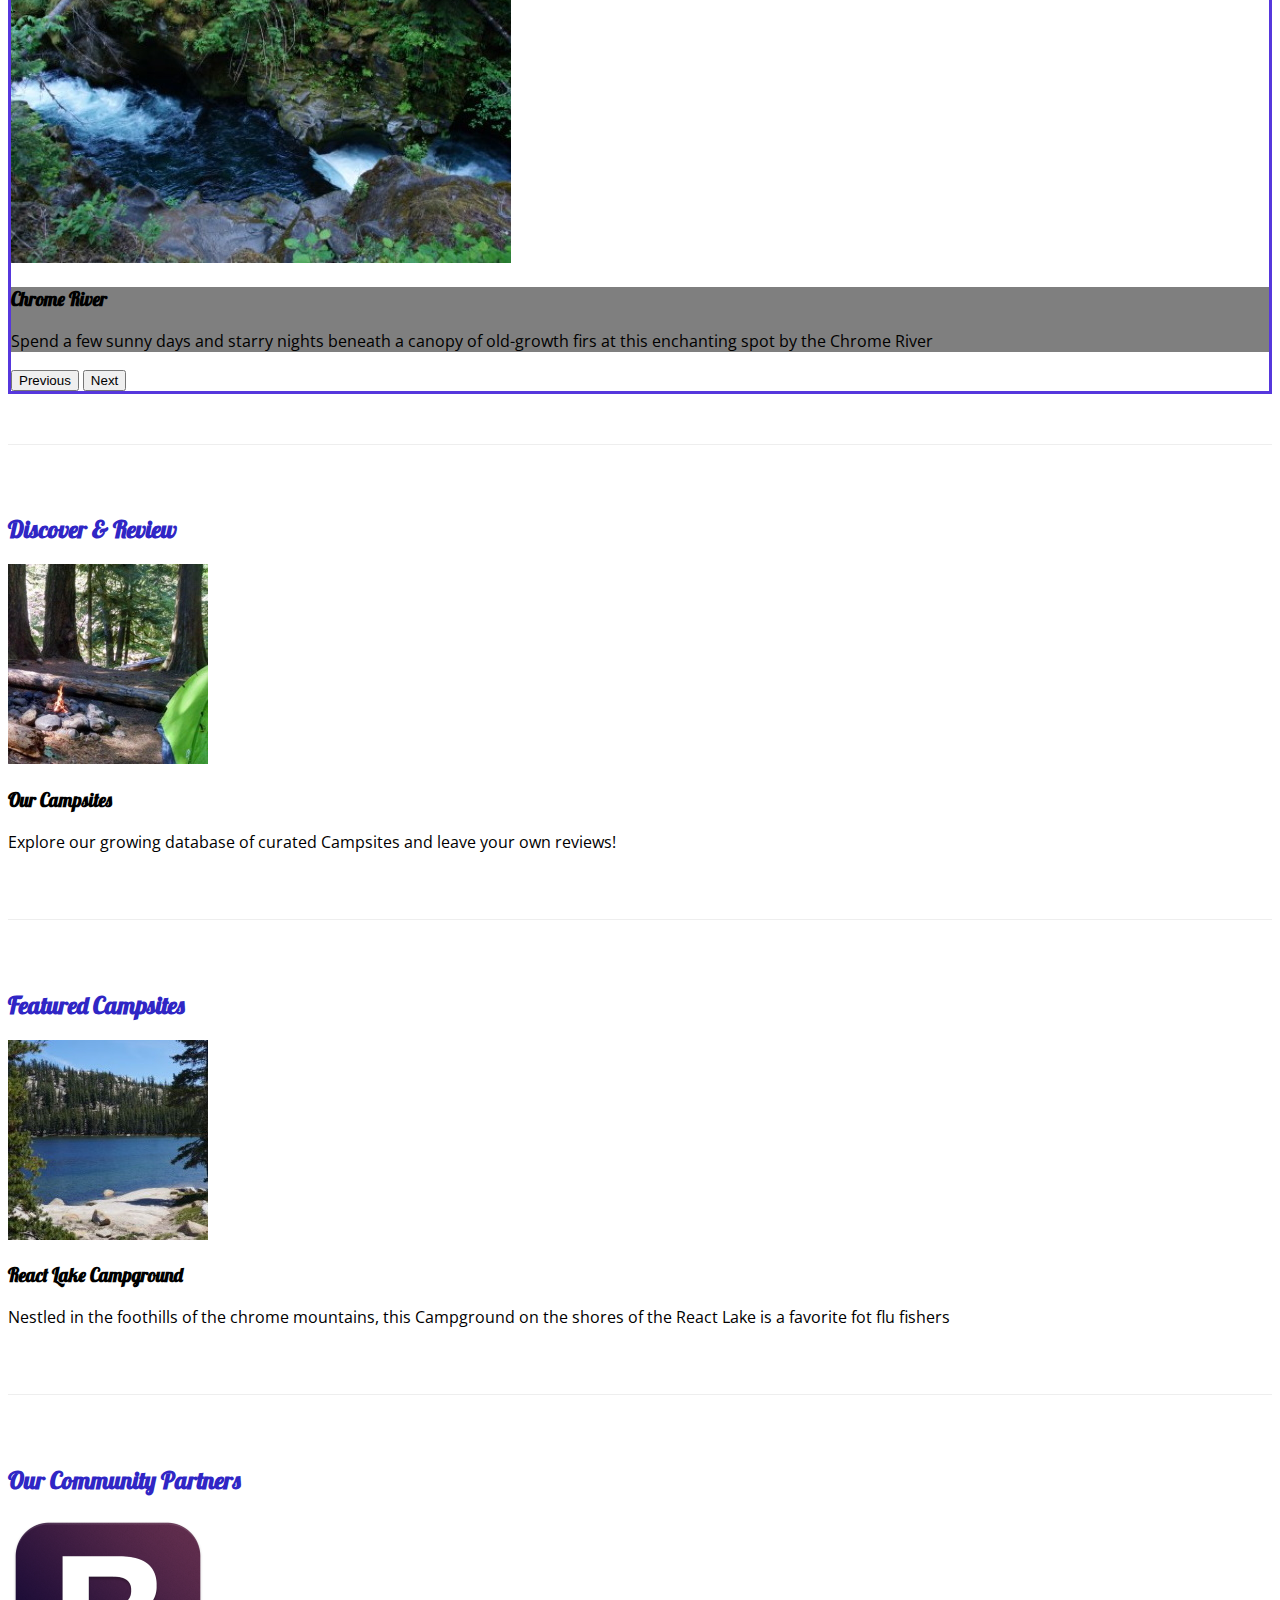
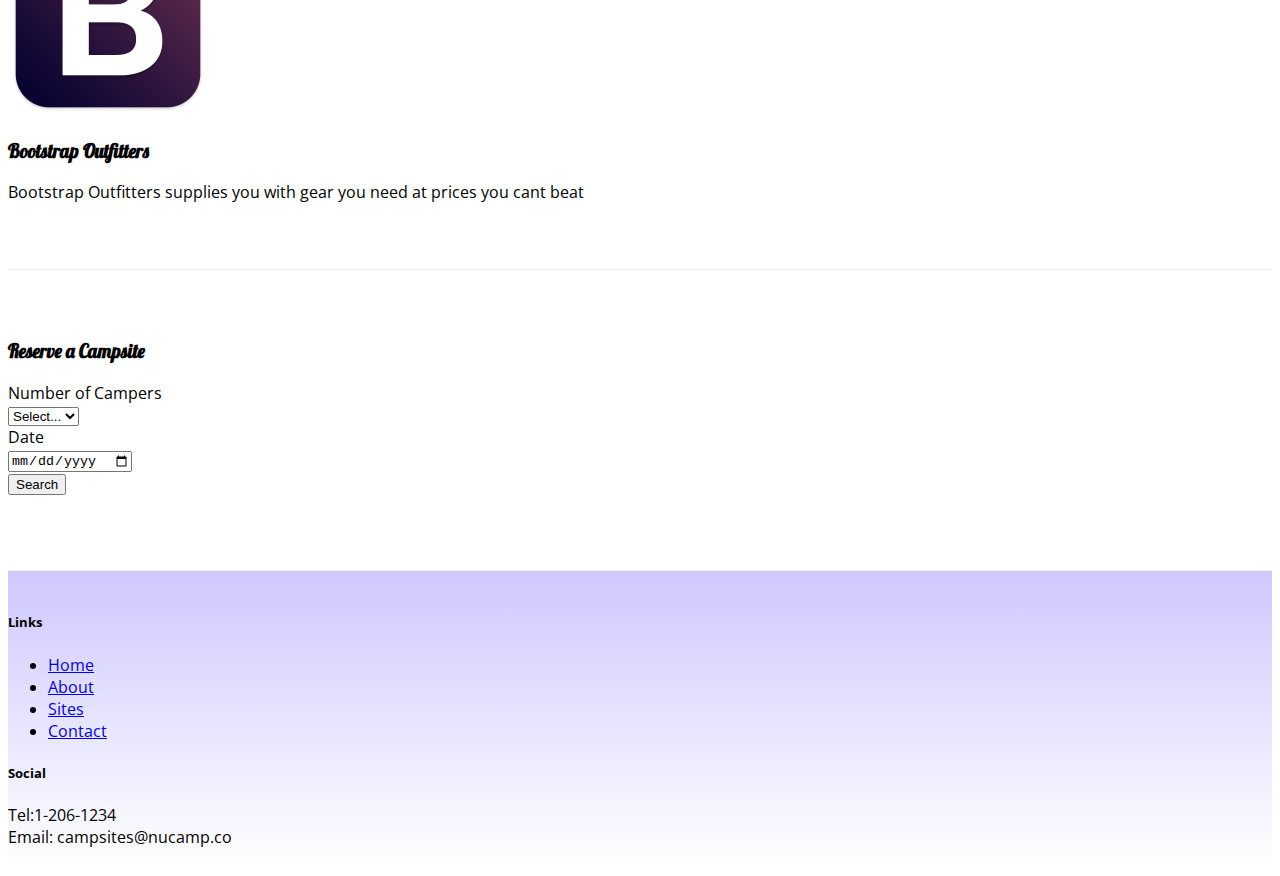
==== commit b938c133: "carousel with:caption and controlls" ====
--- a/index.html
+++ b/index.html
@@ -99,6 +99,51 @@
     <!--main section-->
     <main class="container" >
 
+        <!--carousel-->
+        <section class="row row-content">
+                <div class="col-md-8 mx-auto">
+                    <div class="carousel slide" id="homeCarousel" data-bs-ride="carousel">
+                        <div class="carousel-indicators">
+                            <button type="button" data-bs-target="#homeCarousel" data-bs-slide-to="0" class="active"></button>
+                            <button type="button" data-bs-target="#homeCarousel" data-bs-slide-to="1"></button>
+                            <button type="button" data-bs-target="#homeCarousel" data-bs-slide-to="2"></button>
+                        </div>
+                        <div class="carousel-inner">
+                            <div class="carousel-item active">
+                                <img src="img/img/breadcrumb-trail.jpg" alt="Breadcrumb trail" class="d-block w-100">
+                                <div class="carousel-caption">
+                                    <h3>Breadcrumb Trail Campground</h3>
+                                    <p class="d-none d-md-block">Let Nucamp be your guide to this off-the-beaten-path, hike-in only campground</p>
+                                </div>
+                            </div>
+                            <div class="carousel-item">
+                                <img src="img/img/react-lake.jpg" alt="React Lake" class="d-block w-100">
+                                <div class="carousel-caption">
+                                    <h3>React Lake</h3>
+                                    <p class="d-none d-md-block">Nestled in the foothills of the Chrome Mountains, this campground on the shores of the pristine Lake is a favorite for fly fishers</p>
+                                </div>
+                            </div>
+                            <div class="carousel-item">
+                                <img src="img/img/chrome-river.jpg" alt="Chrome river" class="d-block w-100">
+                                <div class="carousel-caption">
+                                    <h3>Chrome River</h3>
+                                    <p class="d-none d-md-block">Spend a few sunny days and starry nights beneath a canopy of old-growth firs at this enchanting spot by the Chrome River</p>
+                                </div>
+                            </div>
+                            <button class="carousel-control-prev" href="#homeCarousel" role="button" data-bs-slide="prev">
+                                <span class="carousel-control-prev-icon"></span>
+                                <span class="visually-hidden">Previous</span>
+                            </button>
+                            <button class="carousel-control-next" href="#homeCarousel" role="button" data-bs-slide="next">
+                                <span class="carousel-control-next-icon"></span>
+                                <span class="visually-hidden">Next</span>
+                            </button>
+                        </div>
+                        
+                    </div>
+                </div>
+        </section>
+
         <!--discover section-->
         <section class="row row-content aligh-items-centre">
             <div class="col-sm-4 col-md-3 order-sm-last">
--- a/css/style.css
+++ b/css/style.css
@@ -39,4 +39,12 @@
     border: 1px solid #DDD;
     border-top: none;
     padding: 10px;
+}
+
+.carousel-caption{
+    background-color: rgba(0, 0, 0, 0.5);
+}
+
+.carousel{
+    border: solid #5637DD
 }